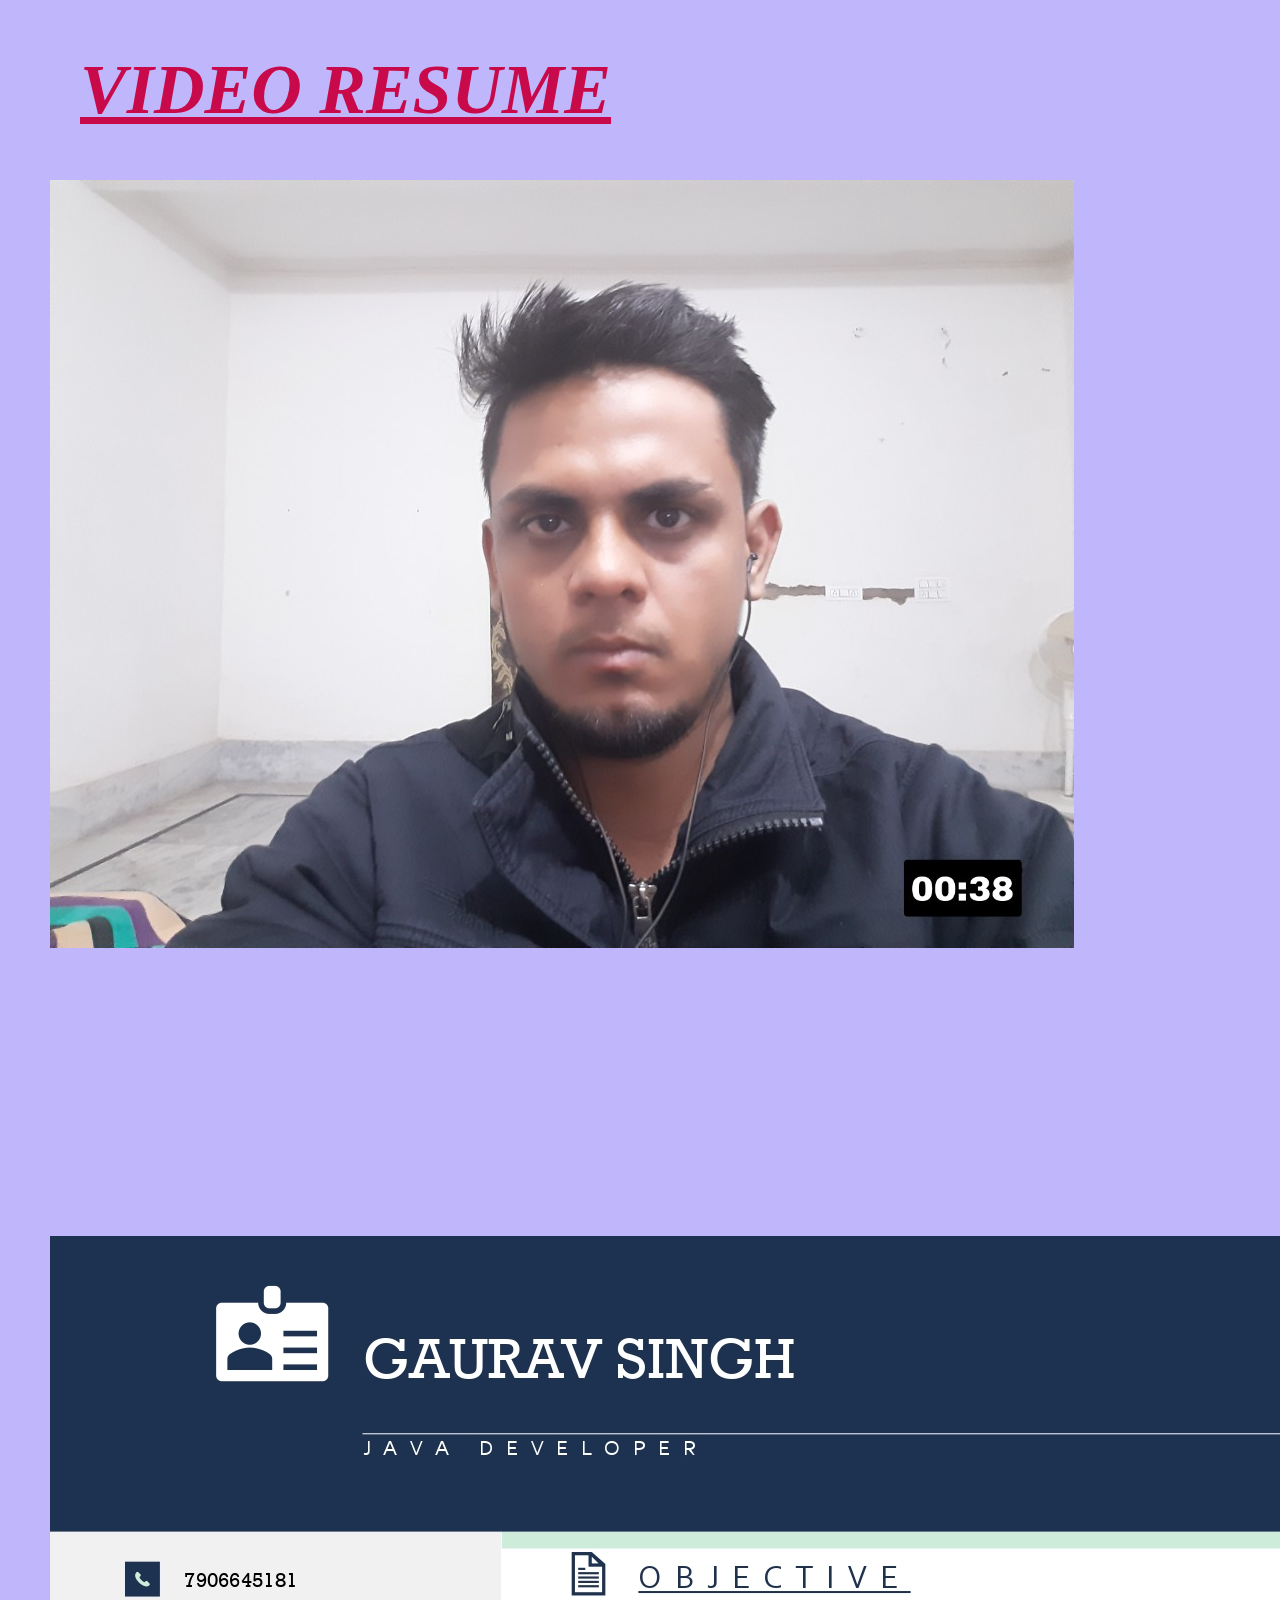
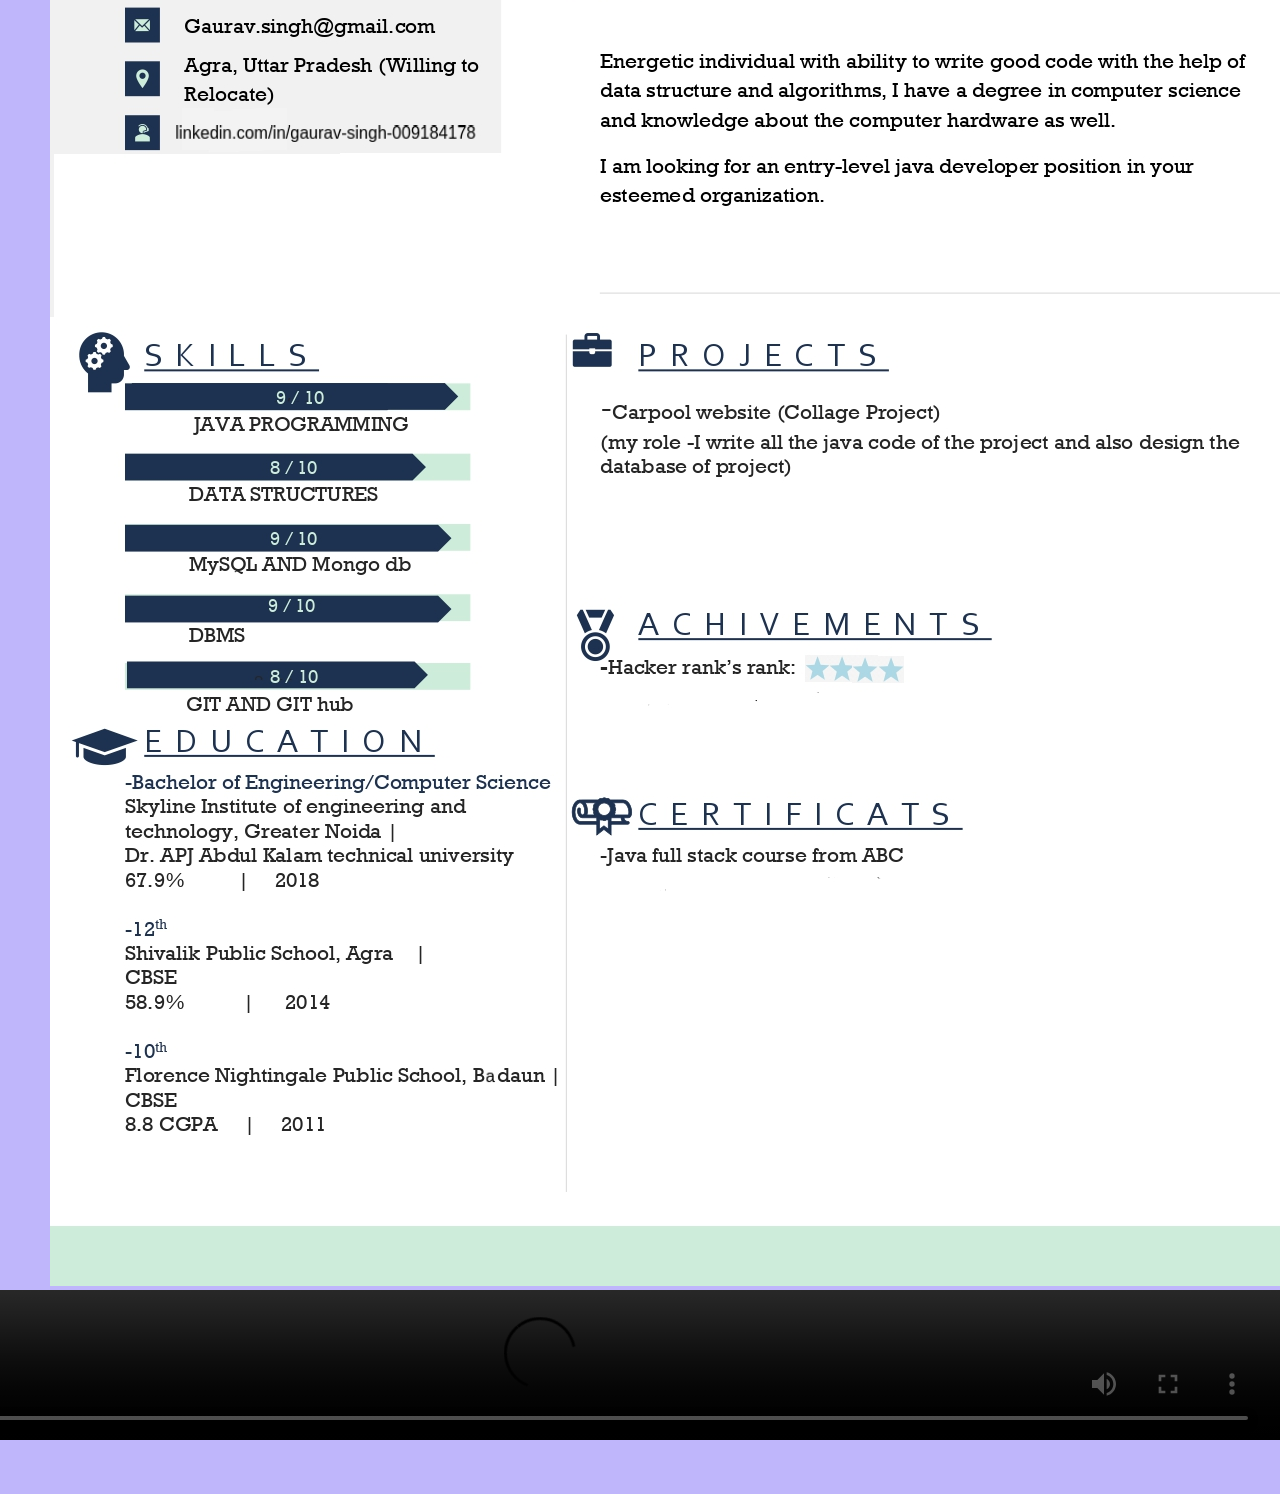
==== main.html @ d162aa5d "Add files via upload" ====
<!DOCTYPE html>
<!--[if lt IE 7]>      <html class="no-js lt-ie9 lt-ie8 lt-ie7"> <![endif]-->
<!--[if IE 7]>         <html class="no-js lt-ie9 lt-ie8"> <![endif]-->
<!--[if IE 8]>         <html class="no-js lt-ie9"> <![endif]-->
<!--[if gt IE 8]>      <html class="no-js"> <!--<![endif]-->
<html>

<head>
    <meta charset="utf-8">
    <meta http-equiv="X-UA-Compatible" content="IE=edge">
    <title>Bootstrap Form</title>
    <meta name="description" content="">
    <meta name="viewport" content="width=device-width, initial-scale=1">
    <link rel="stylesheet" href="https://cdn.jsdelivr.net/npm/bootstrap@4.5.3/dist/css/bootstrap.min.css" integrity="sha384-TX8t27EcRE3e/ihU7zmQxVncDAy5uIKz4rEkgIXeMed4M0jlfIDPvg6uqKI2xXr2" crossorigin="anonymous">


    <!-- Favicons -->
    <link rel="apple-touch-icon" href="/docs/4.5/assets/img/favicons/apple-touch-icon.png" sizes="180x180">
    <link rel="icon" href="/docs/4.5/assets/img/favicons/favicon-32x32.png" sizes="32x32" type="image/png">
    <link rel="icon" href="/docs/4.5/assets/img/favicons/favicon-16x16.png" sizes="16x16" type="image/png">
    <link rel="manifest" href="/docs/4.5/assets/img/favicons/manifest.json">
    <link rel="mask-icon" href="/docs/4.5/assets/img/favicons/safari-pinned-tab.svg" color="#563d7c">
    <link rel="icon" href="/docs/4.5/assets/img/favicons/favicon.ico">
    <meta name="msapplication-config" content="/docs/4.5/assets/img/favicons/browserconfig.xml">
    <meta name="theme-color" content="#563d7c">



    <style>
        .bd-placeholder-img {
            font-size: 1.125rem;
            text-anchor: middle;
            -webkit-user-select: none;
            -moz-user-select: none;
            -ms-user-select: none;
            user-select: none;
        }
        
        @media (min-width: 768px) {
            .bd-placeholder-img-lg {
                font-size: 3.5rem;
            }
        }
    </style>

    <link href="main.css" rel="stylesheet">
</head>


<body>
    <div class="container text-center">
        <h1>Video Resume</h1>
    </div>
    <div class="row">
        <div class="col-md-5">
            <img src="image1.jpeg" class="img-fluid">
            <img src="play_icon.png" class="play-btn" data-toggle="modal" data-target="#play-video">
        </div>
        <div class="col-md-6">
            <img src="Gaurav_resume.jpg" class="img-fluid">

        </div>

    </div>

    <div class="modal fade" id="play-video">
        <div class="modal-dialog modal-dialog-centered" role="document">
            <div class="modal-content">
                <div class="modal-body">
                    <video controls width="200%" autoplay>
                        <source src="resume.mp4" type="video/mp4" > 
                    </video>

                </div>
            </div>

        </div>

    </div>



    <script src="https://code.jquery.com/jquery-3.5.1.slim.min.js" integrity="sha384-DfXdz2htPH0lsSSs5nCTpuj/zy4C+OGpamoFVy38MVBnE+IbbVYUew+OrCXaRkfj" crossorigin="anonymous"></script>
    <script src="https://cdn.jsdelivr.net/npm/popper.js@1.16.1/dist/umd/popper.min.js" integrity="sha384-9/reFTGAW83EW2RDu2S0VKaIzap3H66lZH81PoYlFhbGU+6BZp6G7niu735Sk7lN" crossorigin="anonymous"></script>
    <script src="https://cdn.jsdelivr.net/npm/bootstrap@4.5.3/dist/js/bootstrap.min.js" integrity="sha384-w1Q4orYjBQndcko6MimVbzY0tgp4pWB4lZ7lr30WKz0vr/aWKhXdBNmNb5D92v7s" crossorigin="anonymous"></script>
</body>

</html>
---- main.css ----
body {
    margin: 50px;
    padding: 0px;
    background-color: #bfb6fb !important;
}

.container {
    margin-top: 50px;
}

h1 {
    margin-bottom: 50px !important;
    font-size: 70px;
    font-style: italic;
    font-family: 'Times New Roman';
    text-decoration: underline;
    text-transform: uppercase;
    text-indent: 30px;
    color: rgb(201, 10, 74);
}

.play-btn {
    width: 80px;
    margin-left: 250px;
    margin-top: 200px;
    position: relative;
    top: -50%;
    cursor: pointer;
    transition: 0.5s;
    opacity: 0;
}

.col-md-5:hover .play-btn {
    opacity: 1;
}

.modal-content {
    background: transparent !important;
    border: none;
}

.modal {
    margin-left: -250px;
}
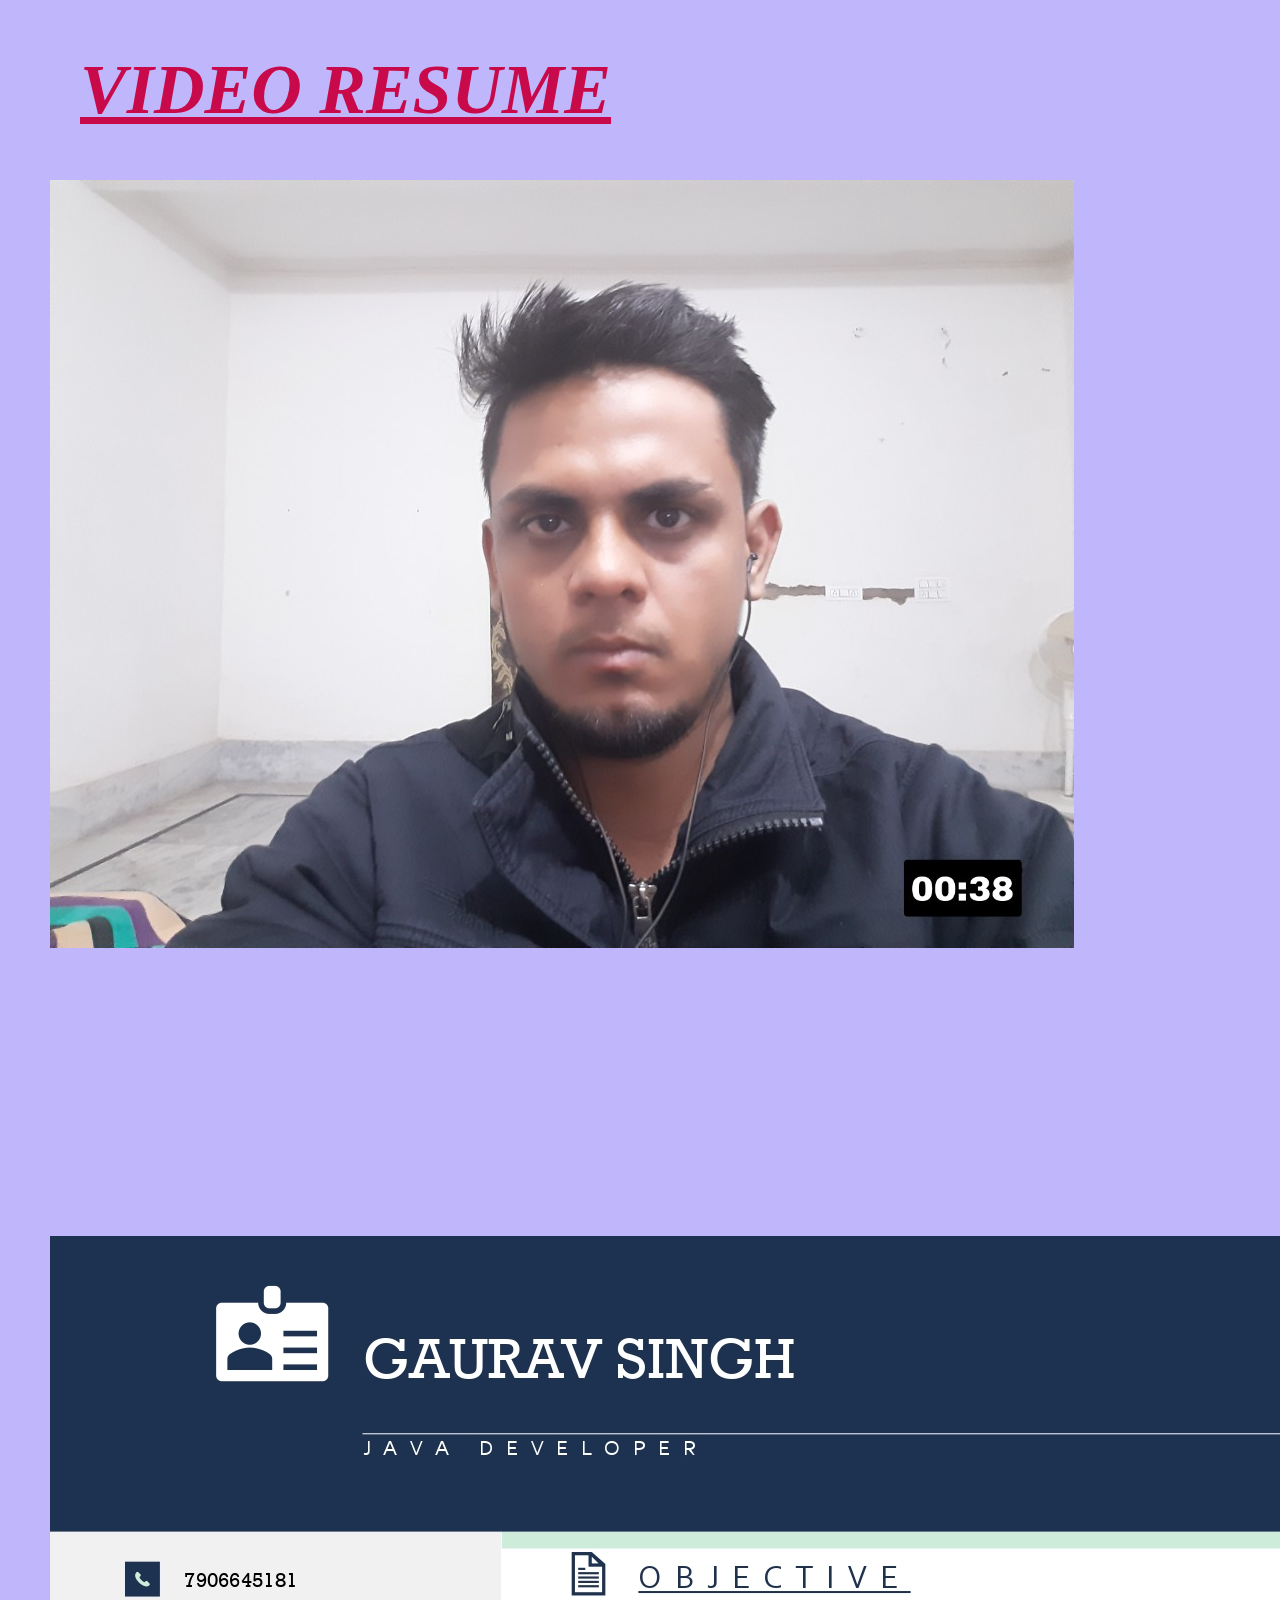
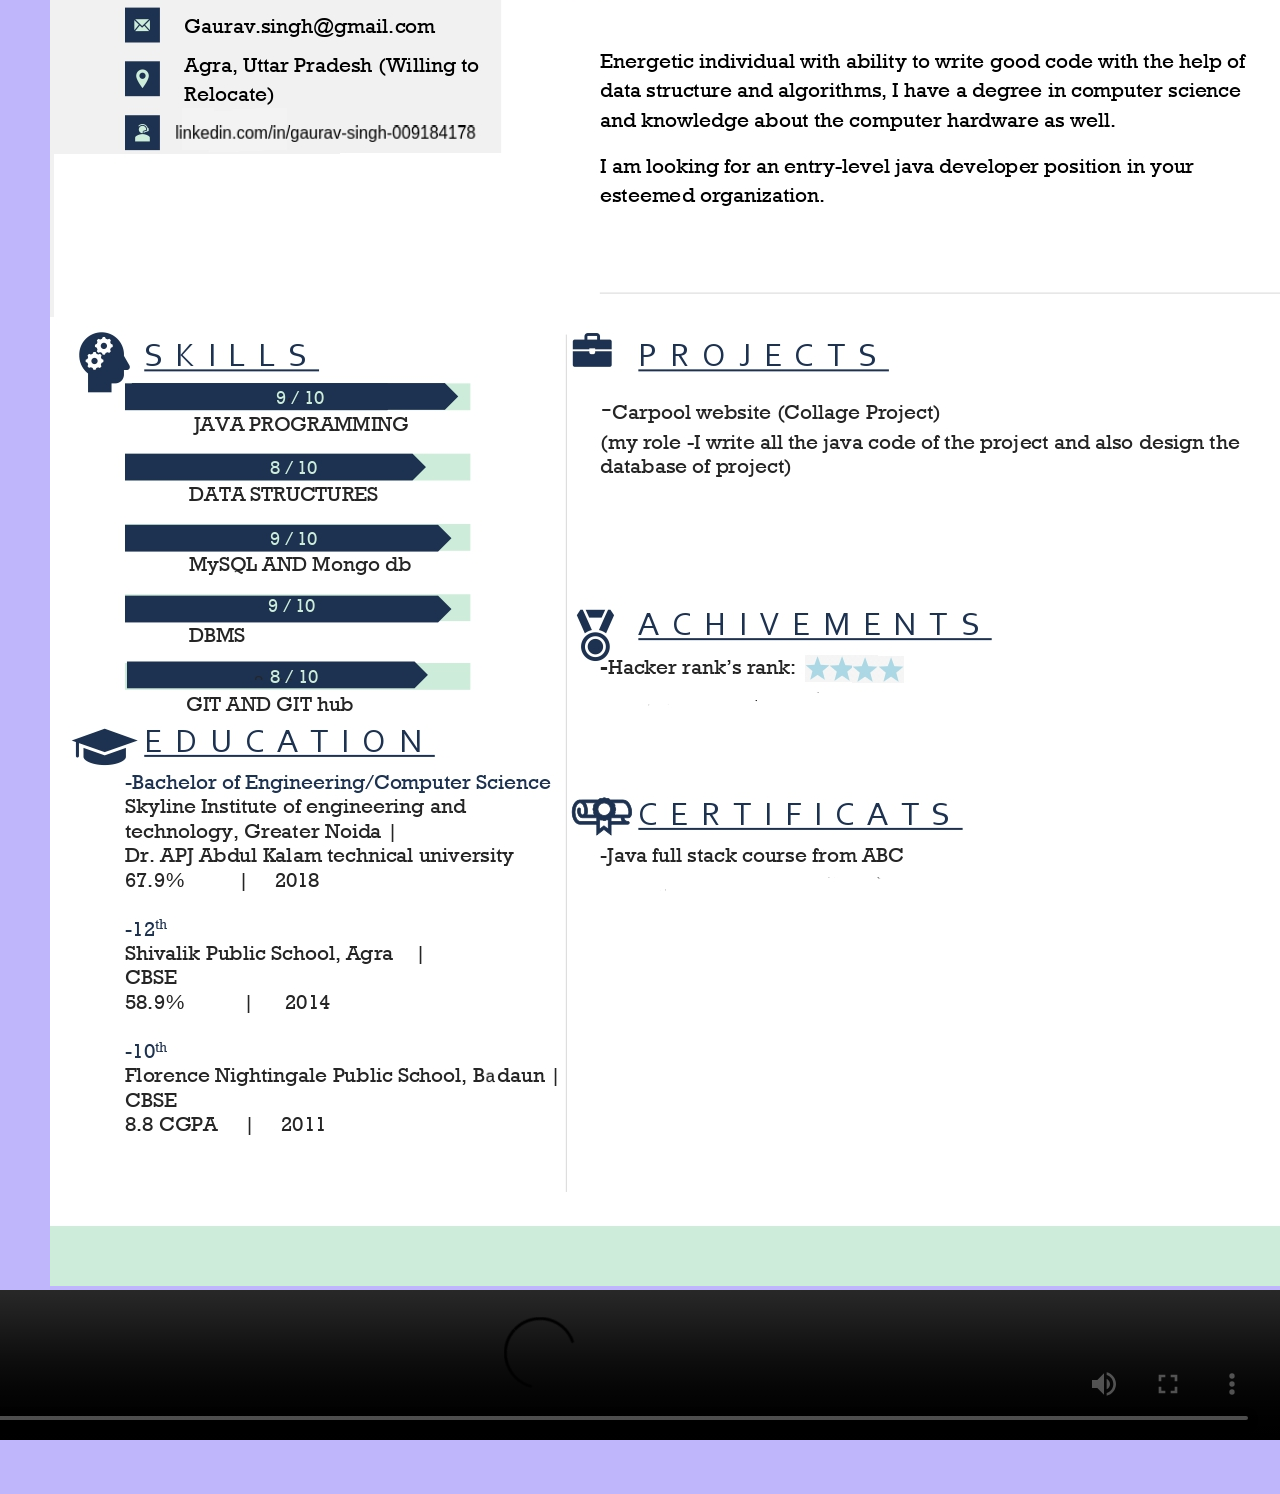
==== commit 9ddc0c64: "Update main.html" ====
--- a/main.html
+++ b/main.html
@@ -68,7 +68,7 @@
             <div class="modal-content">
                 <div class="modal-body">
                     <video controls width="200%" autoplay>
-                        <source src="resume.mp4" type="video/mp4" > 
+                        <source src="Resume.mp4" type="video/mp4" > 
                     </video>
 
                 </div>
@@ -85,4 +85,4 @@
     <script src="https://cdn.jsdelivr.net/npm/bootstrap@4.5.3/dist/js/bootstrap.min.js" integrity="sha384-w1Q4orYjBQndcko6MimVbzY0tgp4pWB4lZ7lr30WKz0vr/aWKhXdBNmNb5D92v7s" crossorigin="anonymous"></script>
 </body>
 
-</html>+</html>
